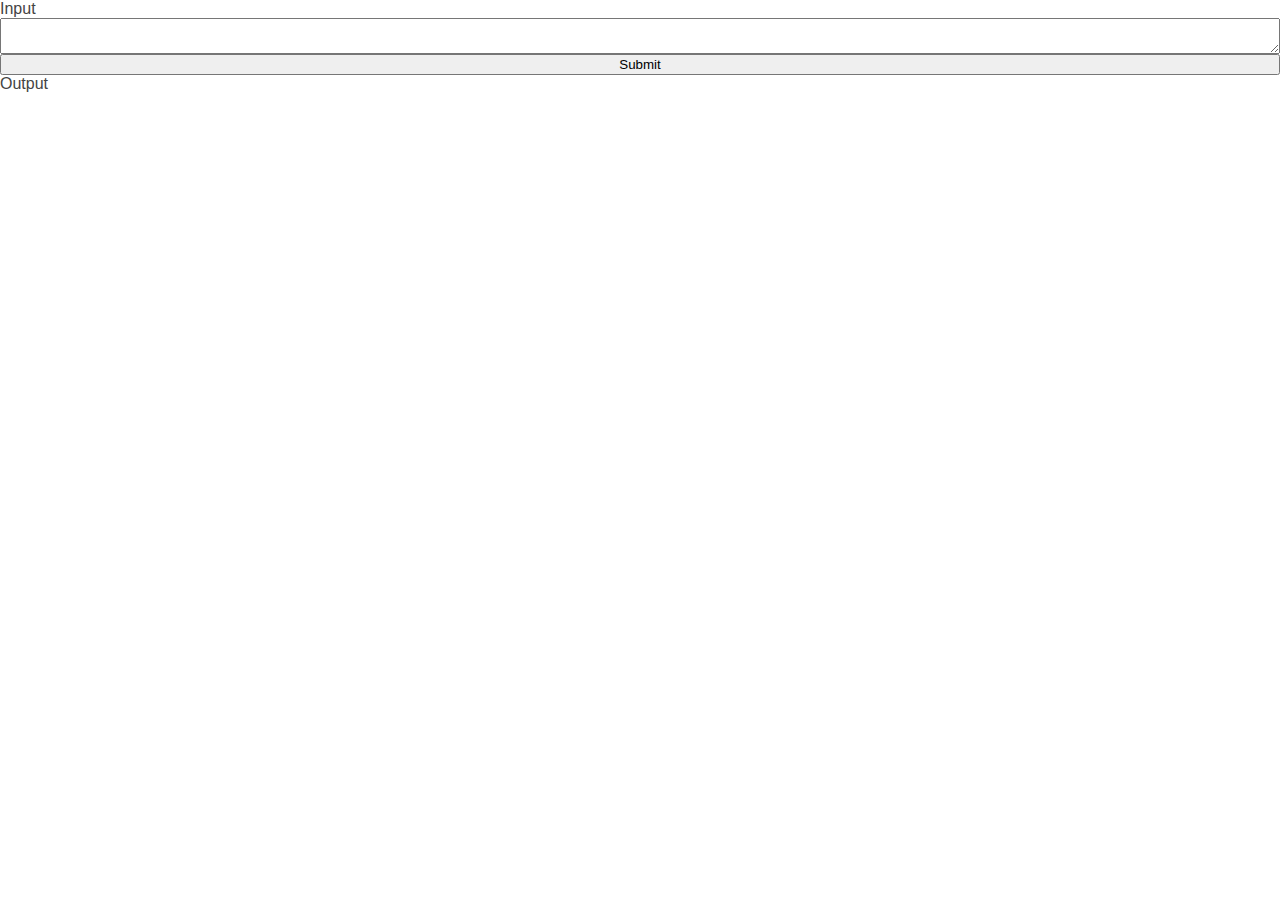
==== section-01.html @ 7776e140 "Add Section 1" ====
<!DOCTYPE html>
<html lang="en">
<head>
<meta charset="UTF-8">
<link href="./main.css" rel="stylesheet">
</head>
<body>
<form>
  <label>Input</label>
  <textarea id="input"></textarea>
  <button id="submit" type="button">Submit</button>
  <label>Output</label>
  <pre id="output"></pre>
</form>
</body>
<script>
/*
We're organising all the keyboard logic into a single 'KeyboardApp'.
 */
class KeyboardApp {
  constructor () {
    // Let's register all the HTML elements to make them easier to access later.
    this.html = {
      input: document.getElementById('input'),
      submit: document.getElementById('submit'),
      output: document.getElementById('output'),
    }

    // Let's register all the event handling
    this.html.submit.onclick = this.submit.bind(this)
  }

  /*
  The 'submit' logic is just placeholder for what you want to do. For our
  example, we just print the text into the output field.
   */
  submit () {
    const text = input.value
    output.innerText = text
  }
}

var app = new KeyboardApp()  // Let's start the app!
</script>
</html>
---- main.css ----
* {
  box-sizing: border-box;
}

:root {
  font-family: "Verdana", sans-serif;
  font-size: 16px;
  background: #fff;
  color: #444;
}

html, body {
  margin: 0;
  padding: 0;
}

a, a:hover {
  color: #00979D;
}

section {}

iframe {
  display: block;
  margin: 0.5em auto;
}

form {

}

form textarea {
  display: block;
  width: 100%;
}

form button#submit {
  display: block;
  width: 100%;
}

form pre {
  display: block;
  width: 100%;
  padding: 0.5em;
}
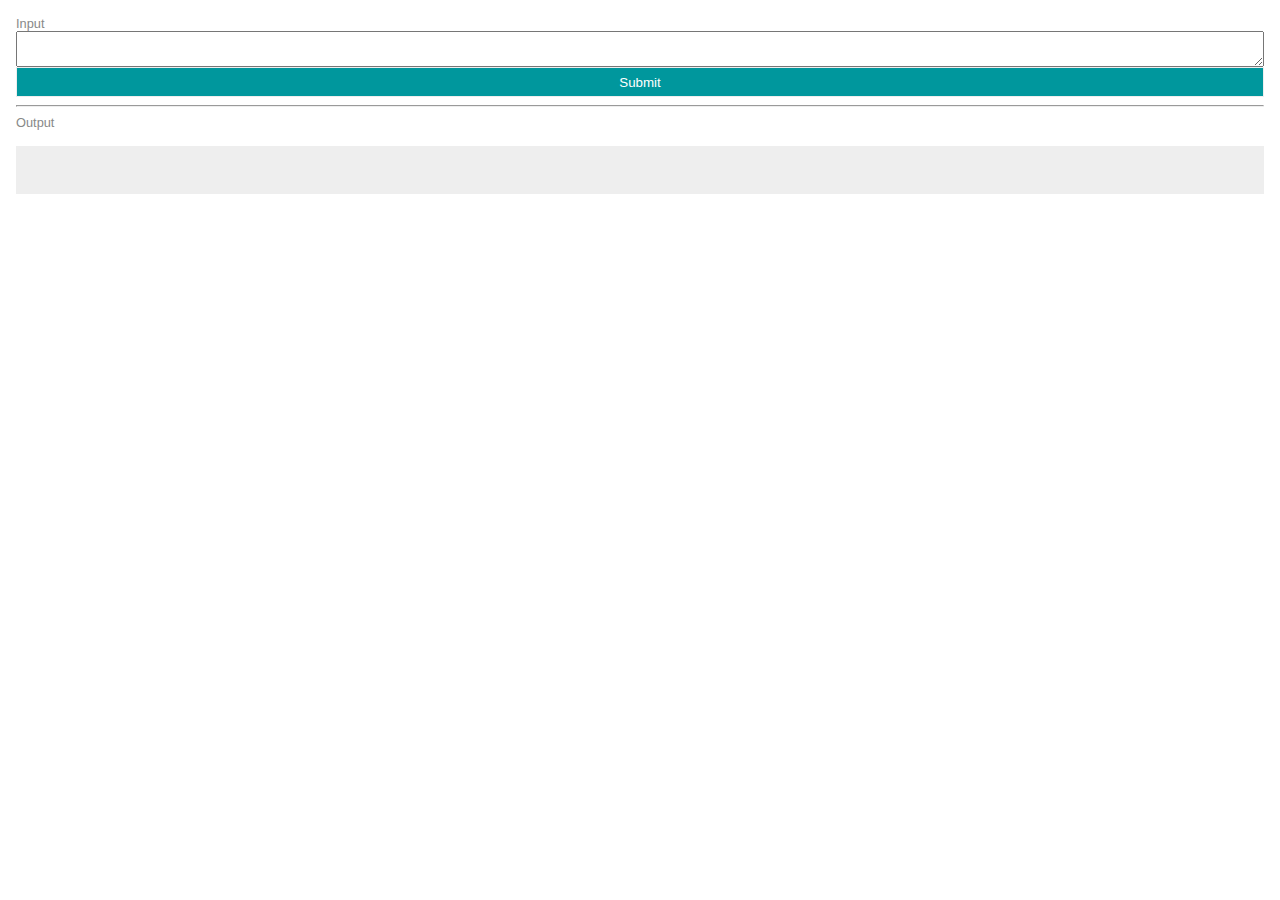
==== commit c2c55dda: "Update styles again" ====
--- a/section-01.html
+++ b/section-01.html
@@ -6,9 +6,10 @@
 </head>
 <body>
 <form>
-  <label>Input</label>
-  <textarea id="input"></textarea>
+  <label for="input">Input</label>
+  <textarea id="input" rows="2"></textarea>
   <button id="submit" type="button">Submit</button>
+  <hr>
   <label>Output</label>
   <pre id="output"></pre>
 </form>
@@ -31,7 +32,8 @@
   }
 
   /*
-  The 'submit' logic is just placeholder for what you want to do. For our
+  This 'submit' logic is just placeholder for what you actually want to do.
+  Normally, this is where we'd submit the input data to a server. For our
   example, we just print the text into the output field.
    */
   submit () {
--- a/main.css
+++ b/main.css
@@ -3,7 +3,7 @@
 }
 
 :root {
-  font-family: "Verdana", sans-serif;
+  font-family: "Tahoma", sans-serif;
   font-size: 16px;
   background: #fff;
   color: #444;
@@ -18,15 +18,54 @@
   color: #00979D;
 }
 
-section {}
+header, main, footer {
+  max-width: 1024px;
+}
+
+header {
+  margin: 1em;
+  padding: 1em;
+  border-radius: 1em;
+  background: #eee;
+}
+
+header h1 {
+  padding: 0;
+  margin: 0;
+}
+
+main {
+  margin: 1em;
+}
+
+footer {
+  margin: 1em;
+  padding: 1em;
+  border-radius: 1em;
+  background: #eee;
+}
+
+section {
+  border-radius: 1em;
+  margin-bottom: 1em;
+  padding: 1em;
+  box-shadow: 2px 4px 4px #eee;
+}
 
 iframe {
   display: block;
   margin: 0.5em auto;
+  border: 1px solid #444;
+  border-radius: 1em;
+}
+
+a.link-to-code {
+  display: block;
+  text-align: center;
 }
 
 form {
-
+  padding: 1em;
 }
 
 form textarea {
@@ -34,13 +73,26 @@
   width: 100%;
 }
 
+form label {
+  display: block;
+  color: #888;
+  font-size: 0.8em;
+}
+
 form button#submit {
   display: block;
   width: 100%;
+  background: #00979D;
+  color: #fff;
+  cursor: pointer;
+  border: 1px solid #eee;
+  padding: 0.5em;
 }
 
 form pre {
   display: block;
   width: 100%;
   padding: 0.5em;
+  background: #eee;
+  min-height: 3em;
 }
